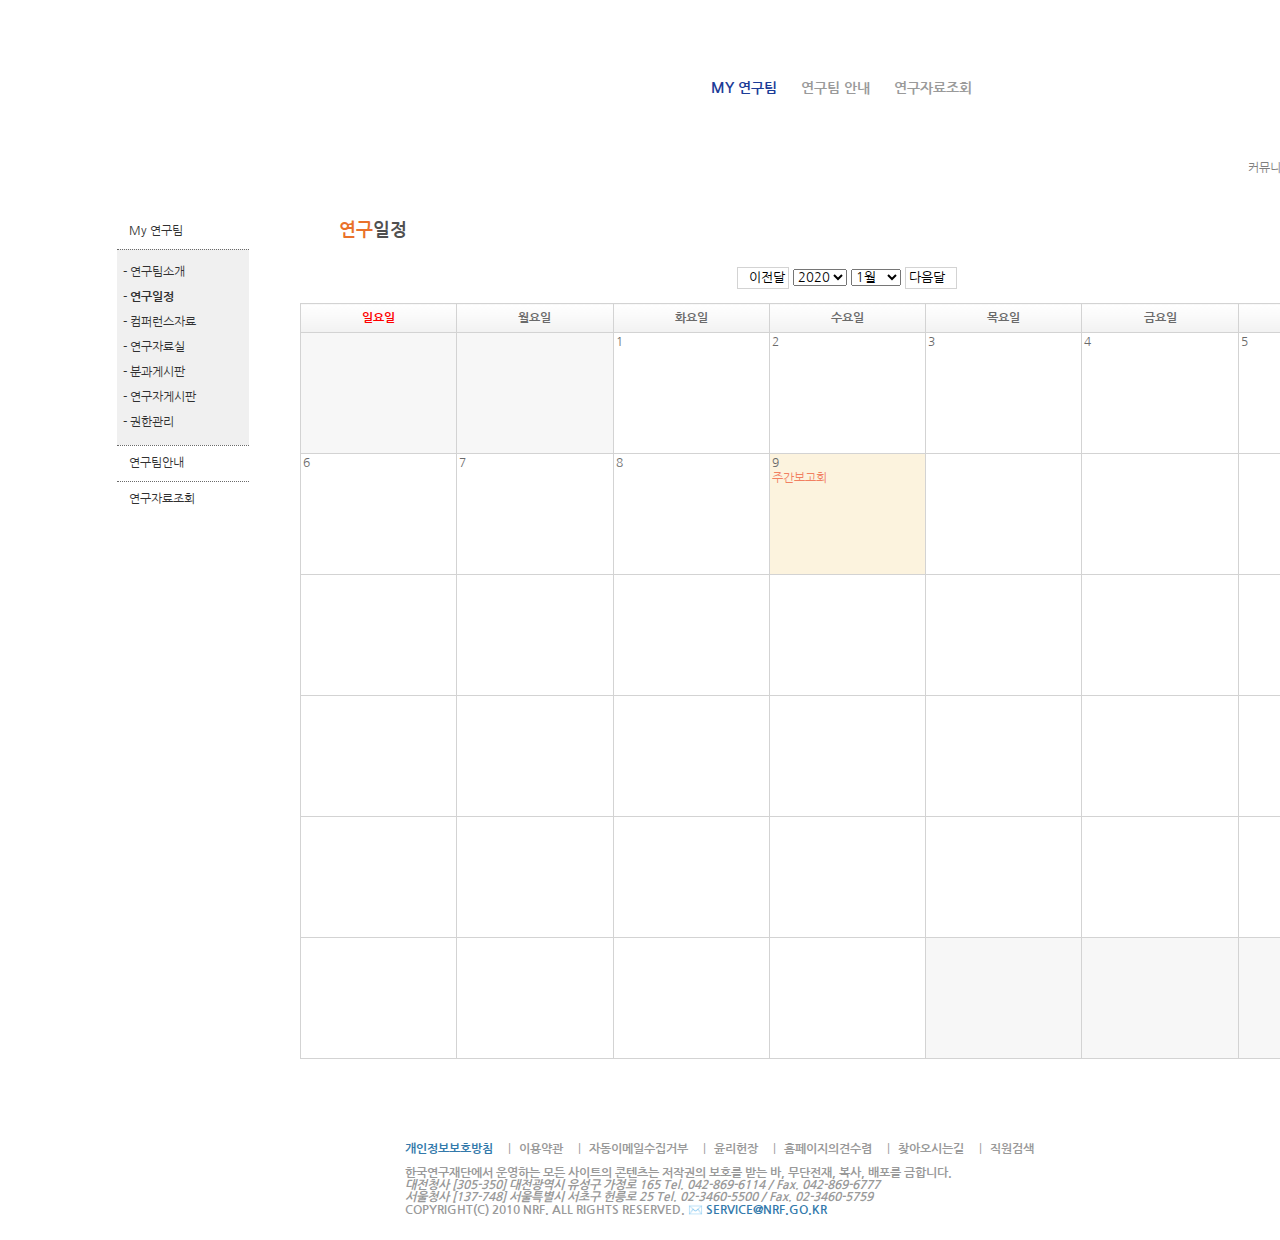
==== html/index.html @ 69fda88b "resolve hover & footer email & no use td element - #7" ====
<!DOCTYPE html>
<html lang="en">
<head>
    <meta charset="UTF-8">
    <meta name="viewport" content="width=device-width, initial-scale=1.0">
    <link rel="stylesheet" href="../style.css">
    <link href="https://fonts.googleapis.com/css2?family=Nanum+Gothic:wght@400;700;800&display=swap" rel="stylesheet">
    <title>SSK</title>
</head>
<body>
    <div class="wrap">
        <header>
            <div id="head-zone">
                <div class="head-wrap">
                    <h1 id="top-logo">
                        <a href="#">SSK</a>
                    </h1>
                    <div class="head-menu-wrap">
                        <div class="left-side-bg">
                            <div class="right-side-bg">
                                <div class="middle-side-bg">
                                    <div class="head-menu">
                                        <ul class="left-side">
                                            <li><a href="#">연구사업안내</a></li>
                                            <li><a href="#">사업단소개</a></li>
                                            <li><a href="#">커뮤니티</a></li>
                                            <li><a href="#">알림마당</a></li>
                                        </ul>
                                        <ul class="right-side">
                                            <li><a href="#">• LOGIN</a></li>
                                            <li><a href="#">• SITEMAP</a></li>
                                            <li><a href="#">• CONTACTUS</a></li>
                                        </ul>
                                    </div>
                                </div>
                            </div>
                        </div>
                        <div class="head-under-menu">
                            <div class="under-bar-left-bg">
                                <div class="under-bar-right-bg">
                                    <div class="under-bar-middle-bg">
                                        <ul class="under-bar-middle">
                                            <li><a href="#"><span>MY 연구팀</span></a></li>
                                            <li><a href="#">연구팀 안내</a></li>
                                            <li><a href="#">연구자료조회</a></li>
                                        </ul>
                                    </div>
                                </div>
                            </div>
                        </div>
                    </div>
                </div>
            </div>
        </header>
        <div class="aside-contents-wrap">
            <div class="sidebar-menu">
                <h2>커뮤니티</h2>
                <div class="side-inner-top-bg">
                    <div class="side-inner-bottom-bg">
                        <div class="side-inner-middle-bg">
                            <ul class="left-align-menu">
                                <li><a href="#">My 연구팀</a>
                                    <ul>
                                        <li><a href="#">- 연구팀소개</a></li>
                                        <li><a href="#">- <span>연구일정</span></a></li>
                                        <li><a href="#">- 컴퍼런스자료</a></li>
                                        <li><a href="#">- 연구자료실</a></li>
                                        <li><a href="#">- 분과게시판</a></li>
                                        <li><a href="#">- 연구자게시판</a></li>
                                        <li><a href="#">- 권한관리</a></li>
                                    </ul>
                                </li>
                                <li><a href="#">연구팀안내</a></li>
                                <li><a href="#">연구자료조회</a></li>
                            </ul>
                        </div>
                    </div>
                </div>
            </div>
            <div class="contents-container">
                <div class="top-section">
                    <div class="route">
                        <a href="#">커뮤니티</a> >
                        <a href="#">MY연구팀</a> >
                        <span>연구일정</span>
                    </div>
                </div>
                <div class="top-border">
                    <div class="bottom-border">
                        <div class="top-left-border">
                            <div class="bottom-left-border">
                                <div class="top-right-border">
                                    <div class="bottom-right-border">
                                        <div class="left-border">
                                             <div class="right-border">
                                                <div class="contents-box">
                                                    <h3><span>연구</span>일정</h3>
                                                    <div class="datechecker">
                                                        <button><span class="left-btn">이전달</span></button>
                                                        <select name="years" id="year">
                                                            <option value="2010">2010</option>
                                                            <option value="2011">2011</option>
                                                            <option value="2012">2012</option>
                                                            <option value="2013">2013</option>
                                                            <option value="2014">2014</option>
                                                            <option value="2015">2015</option>
                                                            <option value="2016">2016</option>
                                                            <option value="2017">2017</option>
                                                            <option value="2018">2018</option>
                                                            <option value="2019">2019</option>
                                                            <option value="2020" selected="selected">2020</option>
                                                        </select>
                                                        <select name="month" id="month" title="month">
                                                            <option value="1월" selected="select">1월</option>
                                                            <option value="2월">2월</option>
                                                            <option value="3월">3월</option>
                                                            <option value="4월">4월</option>
                                                            <option value="5월">5월</option>
                                                            <option value="6월">6월</option>
                                                            <option value="7월">7월</option>
                                                            <option value="8월">8월</option>
                                                            <option value="9월">9월</option>
                                                            <option value="10월">10월</option>
                                                            <option value="11월">11월</option>
                                                            <option value="12월">12월</option>
                                                        </select>
                                                        <button><span class="right-btn">다음달</span></button>
                                                    </div>
                                                    <div class="table-wrap">
                                                        <table class="SSK-table">
                                                            <caption>캘린더</caption>
                                                            <colgroup>
                                                                <col style="width: 14.28%;">
                                                                <col style="width: 14.28%;">
                                                                <col style="width: 14.28%;">
                                                                <col style="width: 14.28%;">
                                                                <col style="width: 14.28%;">
                                                                <col style="width: 14.28%;">
                                                                <col style="width: 14.28%;">
                                                            </colgroup>
                                                            <thead>
                                                                <tr>
                                                                    <th scope="col" class="sunday">일요일</th>
                                                                    <th scope="col">월요일</th>
                                                                    <th scope="col">화요일</th>
                                                                    <th scope="col">수요일</th>
                                                                    <th scope="col">목요일</th>
                                                                    <th scope="col">금요일</th>
                                                                    <th scope="col" class="saturday">토요일</th>
                                                                </tr>
                                                            </thead>
                                                            <tbody class="tbody-hover-height">
                                                                <tr>
                                                                    <td>
                                                                        <div class="df-color"></div>
                                                                    </td>
                                                                    <td>
                                                                        <div class="df-color"></div>
                                                                    </td>
                                                                    <td> 
                                                                        <div class="hover-td">
                                                                            1
                                                                        </div>
                                                                    </td>
                                                                    <td> 
                                                                        <div class="hover-td">
                                                                            2
                                                                        </div>
                                                                    </td>
                                                                    <td> 
                                                                        <div class="hover-td">
                                                                            3
                                                                        </div>
                                                                    </td>
                                                                    <td> 
                                                                        <div class="hover-td">
                                                                            4
                                                                        </div>
                                                                    </td>
                                                                    <td> 
                                                                        <div class="hover-td">
                                                                            5
                                                                        </div>
                                                                    </td>
                                                                </tr>
                                                                <tr>
                                                                    <td> 
                                                                        <div class="hover-td">
                                                                            6
                                                                        </div>
                                                                    </td>
                                                                    <td> 
                                                                        <div class="hover-td">
                                                                            7
                                                                        </div>
                                                                    </td>
                                                                    <td> 
                                                                        <div class="hover-td">
                                                                            8
                                                                        </div>
                                                                    </td>
                                                                    <td>
                                                                        <div class="today-bg hover-td">
                                                                            9<br>
                                                                            <span>주간보고회</span>
                                                                        </div>
                                                                    </td>
                                                                    <td> 
                                                                        <div class="hover-td">
                                                                            
                                                                        </div>
                                                                    </td>
                                                                    <td> 
                                                                        <div class="hover-td">
                                                                            
                                                                        </div>
                                                                    </td>
                                                                    <td> 
                                                                        <div class="hover-td">
                                                                            
                                                                        </div>
                                                                    </td>
                                                                </tr>
                                                                <tr>
                                                                    <td> 
                                                                        <div class="hover-td"></div>
                                                                    </td>
                                                                    <td>
                                                                        <div class="hover-td"></div>
                                                                    </td>
                                                                    <td>
                                                                        <div class="hover-td"></div>
                                                                    </td>
                                                                    <td>
                                                                        <div class="hover-td"></div>
                                                                    </td>
                                                                    <td>
                                                                        <div class="hover-td"></div>
                                                                    </td>
                                                                    <td>
                                                                        <div class="hover-td"></div>
                                                                    </td>
                                                                    <td>
                                                                        <div class="hover-td"></div>
                                                                    </td>
                                                                </tr>
                                                                <tr>
                                                                    <td>
                                                                        <div class="hover-td"></div>
                                                                    </td>
                                                                    <td>
                                                                        <div class="hover-td"></div>
                                                                    </td>
                                                                    <td>
                                                                        <div class="hover-td"></div>
                                                                    </td>
                                                                    <td>
                                                                        <div class="hover-td"></div>
                                                                    </td>
                                                                    <td>
                                                                        <div class="hover-td"></div>
                                                                    </td>
                                                                    <td>
                                                                        <div class="hover-td"></div>
                                                                    </td>
                                                                    <td>
                                                                        <div class="hover-td"></div>
                                                                    </td>
                                                                </tr>
                                                                <tr>
                                                                    <td>
                                                                        <div class="hover-td"></div>
                                                                    </td>
                                                                    <td>
                                                                        <div class="hover-td"></div>
                                                                    </td>
                                                                    <td>
                                                                        <div class="hover-td"></div>
                                                                    </td>
                                                                    <td>
                                                                        <div class="hover-td"></div>
                                                                    </td>
                                                                    <td>
                                                                        <div class="hover-td"></div>
                                                                    </td>
                                                                    <td>
                                                                        <div class="hover-td"></div>
                                                                    </td>
                                                                    <td>
                                                                        <div class="hover-td"></div>
                                                                    </td>
                                                                </tr>
                                                                <tr>
                                                                    <td>
                                                                        <div class="hover-td"></div>
                                                                    </td>
                                                                    <td>
                                                                        <div class="hover-td"></div>
                                                                    </td>
                                                                    <td>
                                                                        <div class="hover-td"></div>
                                                                    </td>
                                                                    <td>
                                                                        <div class="hover-td"></div>
                                                                    </td>
                                                                    <td>
                                                                        <div class="df-color"></div>
                                                                    </td>
                                                                    <td>
                                                                        <div class="df-color"></div>
                                                                    </td>
                                                                    <td>
                                                                        <div class="df-color"></div>
                                                                    </td>
                                                                </tr>
                                                            </tbody>
                                                        </table>
                                                    </div>
                                                </div>
                                            </div>
                                        </div>
                                    </div>
                                </div>
                            </div>
                        </div>
                    </div>
                </div>
            </div>
        <footer>
            <div class="footer-right">
                <div class="footer-list">
                    <ul>
                        <li><a href="#"><span>개인정보보호방침</span></a></li>
                        <li><a href="#">이용약관</a></li>
                        <li><a href="#">자동이메일수집거부</a></li>
                        <li><a href="#">윤리헌장</a></li>
                        <li><a href="#">홈페이지의견수렴</a></li>
                        <li><a href="#">찾아오시는길</a></li>
                        <li><a href="#">직원검색</a></li>
                    </ul>
                </div>
                <p>한국연구재단에서 운영하는 모든 사이트의 콘텐츠는 저작권의 보호를 받는 바, 무단전재, 복사, 배포를 금합니다.</p>
                <address>
                    <span>대전청사</span> [305-350] 대전광역시 유성구 가정로 165 Tel. 042-869-6114 / Fax. 042-869-6777<br>
                    <span>서울청사</span> [137-748] 서울특별시 서초구 헌릉로 25 Tel. 02-3460-5500 / Fax. 02-3460-5759
                </address>
                <p>COPYRIGHT(C) 2010 NRF. ALL RIGHTS RESERVED. <a href="mailto:SERVICE@NRF.GO.KR">SERVICE@NRF.GO.KR</a></p>
            </div>
        </footer>
    </div>
</body>
</html>
---- style.css ----
* {
    margin: 0;
    padding: 0;
    box-sizing: border-box;
    font-family: 'Nanum Gothic', sans-serif;
    text-decoration: none;
    list-style: none;
}

body {
    min-width: 1520px;
    background: url('../assignment4/img/background.png') center top repeat-x;
    background-size: 
}

.wrap {
    width: 100%;
    padding-left: 105px;
    padding-right: 105px;
}


.head-wrap {
    display: inline-block;
    vertical-align: middle;
    width: 100%;
    min-width: 1096px;
}

#top-logo {
    display: inline-block;
    vertical-align: middle;
    position: relative;
    top: 35px;

}

#top-logo a {
    display: inline-block;
    padding-top: 59px;
    width: 122px;
    height: 59px;
    background: url('../assignment4/img/logo.png') 0 0 no-repeat;
    background-size: 122px auto;
    overflow: hidden;
}

.head-menu-wrap {
    position: relative;
    top: -31px;
    padding-left: 162px;
    text-align: center;
}


.head-menu {
    width: 100%;
    line-height: 40px;
    padding-right: 36px;
}

.right-side::after {
    display: block;
    content: "";
    clear: both;
}


.left-side-bg {
    background: url('../assignment4/img/navleft.png') left center no-repeat;
    padding-left: 27px;
}

.middle-side-bg {
    background: url('../assignment4/img/navmiddle.png') center center repeat-x;
}

.right-side-bg {
    background: url('../assignment4/img/navright.png') right center no-repeat;
    padding-right: 27px;
}

.left-side {
    display: inline-block;
    font-weight: bold;
    text-align: left;
    padding-right: 35px;
}

.left-side li a {
    display: inline-block;
    font-size: 16px;
    padding-left: 20px;
    padding-right: 35px;
    color: #ffffff;
    text-decoration: none;
}

.left-side li a:first-child {
    padding-left: 20px;
    padding-right: 35px;
}

.left-side li a:not(:first-child) {
    padding: 0 35px;
    border-left: 1px solid black;
}

.right-side {
    display: block;
    float: right;
    text-align: right;
    padding-right: 5px;
}

.left-side li {
    display: inline-block;
}

.right-side li {
    display: inline-block;
}

.right-side li a {
    display: inline-block;
    padding-right: 10px;
    color: #ffffff;
    letter-spacing: -1px;
}

.under-bar-left-bg {
    padding-left: 13px;
    background: url('../assignment4/img/under-bar-left.png') left center no-repeat;
}

.under-bar-middle-bg {
    background: url('../assignment4/img/under-bar-middle.png') center center repeat-x;
}

.under-bar-right-bg {
    padding-right: 13px;
    background: url('../assignment4/img/under-bar-right.png') right center no-repeat;
}



.head-under-menu {
    display: inline-block;
    margin-bottom: 25px;
}

.under-bar-middle {
    display: inline-block;
    padding: 3px 400px;
}

.head-under-menu li{
    display: inline-block;
}

.head-under-menu li a {
    padding: 5px 10px;
    color: #9a9a9a;
    font-weight: bold;
    font-size: 14px;
}

.head-under-menu li a span {
    color: #1c3c97;
}

.aside-contents-wrap {
    display: block;
}

.sidebar-menu {
    display: inline-block;
    width: 156px;
    position: absolute;
    top: 180px;
    text-align: center;
}

h2 {
    font-size: 18px;
    padding-top: 6px;
    padding-bottom: 5px;
    margin: 0 auto;
    margin-bottom: -4px;
    color: #ffffff;
    background: url('../assignment4/img/aside-top-bg.png') 0 0 no-repeat;
    background-size: auto;
}

.side-inner-top-bg {
    padding-top: 9px;
    background: url('../assignment4/img/aside-inner-top-bg.png') center top no-repeat;

}

.side-inner-middle-bg {
    background: url('../assignment4/img/aside-inner-middle-bg.png') center center repeat-y;

}

.side-inner-bottom-bg {
    padding-bottom: 9px;
    background: url('../assignment4/img/aside-inner-bottom-bg.png') center bottom no-repeat;
}


.left-align-menu {
    padding: 0 12px;
    font-size: 12px;
    list-style: none;
}

.left-align-menu>li:not(:last-child) {
    border-bottom: 1px dotted #6a6a6a;
}

.left-align-menu li>ul {
    list-style: none;
    border-top: 1px dotted #6a6a6a;
    background-color: #f0f0f0;
    padding-top: 10px;
    padding-bottom: 10px;
    padding-left: 6px;
    text-align: left;
}

.left-align-menu li>ul>li>a:not(:last-child) {
    display: inline-block;
    padding-bottom: 10px;
}

.left-align-menu>li>a {
    display: inline-block;
    width: 100%;
    color: #303030;
    text-decoration: none;
    text-align: left;
    padding: 10px 0 10px 12px;
}

.left-align-menu>li>ul>li>a {
    display: inline-block;
    width: 100%;
    color: #303030;
    text-decoration: none;
    padding: 5px 0;
}

.left-align-menu>li>a:hover {
    background-color: #f0f0f0;
}

.left-align-menu>li>ul>li>a:hover {
    background: #ffffff;
}

.left-align-menu>li>ul>li>a>span {
    font-weight: bold;
}

.contents-container {
    padding-left: 173px;
    margin-bottom: 30px;
}

.top-section {
    display: block;
    text-align: right;
    margin-bottom: 5px;
}

.top-left-border {
    background: url('../assignment4/img/left-top-bg.png') left top no-repeat;
    padding-top: 16px;

}

.top-right-border {

    background: url('../assignment4/img/top-right-border.png') right top no-repeat;
}

.top-border {
    background: url('../assignment4/img/top-border.png') center 2px repeat-x;
}

.left-border {
    background: url('../assignment4/img/left-border.png') 1px center repeat-y;
}

.right-border {
    background: url('../assignment4/img/right-border.png') right center repeat-y;
}

.bottom-left-border {

    background: url('../assignment4/img/bottom-left-bg.png') left bottom no-repeat;
    padding-bottom: 6px;
}

.bottom-right-border {

    background: url('../assignment4/img/bottom-right-border.png') right bottom no-repeat;
}

.bottom-border {
    background: url('../assignment4/img/bottom-border.png') center bottom repeat-x;
}

.position-box {
    width: 500px;
    margin: 100px auto;
}

.contents {
    width: 500px;
    height: 500px;
}

.contents-box {
    padding: 24px 22px;
}

.route {
    display: inline-block;
    color: #7e7e7e;
    font-size: 12px;
}

.route a {
    color: #7e7e7e;
}

.route span {
    font-weight: bold;
    color: #5a5a5a;
}

h3 {
    height: 24px;;
    font-size: 18px;
    color: #4f4f4f;
    padding-left: 39px;
    margin-bottom: 21px;
    background: url('../assignment4/img/bullet2.png') 0 0 no-repeat;
}

h3 span {
    font-size: 18px;
    color: #e9712a;
}

.datechecker {
    text-align: center;
    margin-bottom: 14px;
}

caption {
    display: none;
}

.SSK-table {
    font-size: 12px;
    width: 100%;
    min-width: 1095px;
    border-collapse: collapse;
    color: #6a6a6a;
}

button {
    background-color: #ffffff;
    border: 1px solid lightgray;
    padding: 2px 3px;
    cursor: pointer;
}


.left-btn {
    padding-left: 8px;
    background: url('../assignment4/img/button-left.png') 0 center no-repeat;
}

.right-btn {
    padding-right: 8px;
    background: url('../assignment4/img/button-right.png') right center no-repeat;
}


.SSK-table th, .SSK-table td {
    border: 1px solid lightgray;
}

.SSK-table th {
    background: linear-gradient(#ffffff, #f2f2f2);
    padding: 8px 34px;

}

.today-bg span {
    color: #f18061;
}

.sunday {
    color: red;
}

.saturday {
    color: blue;
}

.today-bg {
    background-color: #fcf3de;
}

.hover-td {
    padding: 2px;
    height: 120px;
}

.hover-td:hover {
    border: 1px solid #f09457;
}

.another-color {
    color: #fcf3de;
}

.selected-line {
    border: 1px solid #f09457;
}

.df-color {
    height: 120px;
    background-color: #f7f7f7;
}

footer {
    text-align: left;
    font-size: 12px;
    font-weight: bold;
    color: #999999;
    background: url('../assignment4/img/footer-img.png') 0 0 no-repeat;
    background-position: 120px 10px;
}

.footer-right {
    display: inline-block;
    width: 100%;
    margin: 0 auto;
    padding-top: 23px;
    padding-bottom: 23px; 
    padding-left: 300px;
}

.footer-right>p>a {
    color: #3279ab;
}

.footer-right>p>a::before {
    content: "✉️";
    padding-right: 3px;
}

.footer-list li{
    display: inline-block;
    padding-right: 5px;
    margin-bottom: 10px;
}

.footer-list li a {
    color: #999999;
}

.footer-list li a span {
    color: #3279ab;
}

.footer-list li::after {
    font-weight: lighter;
    padding-left: 15px;
    content: "|";
}

.footer-list li:last-child::after {
    content: "";
}
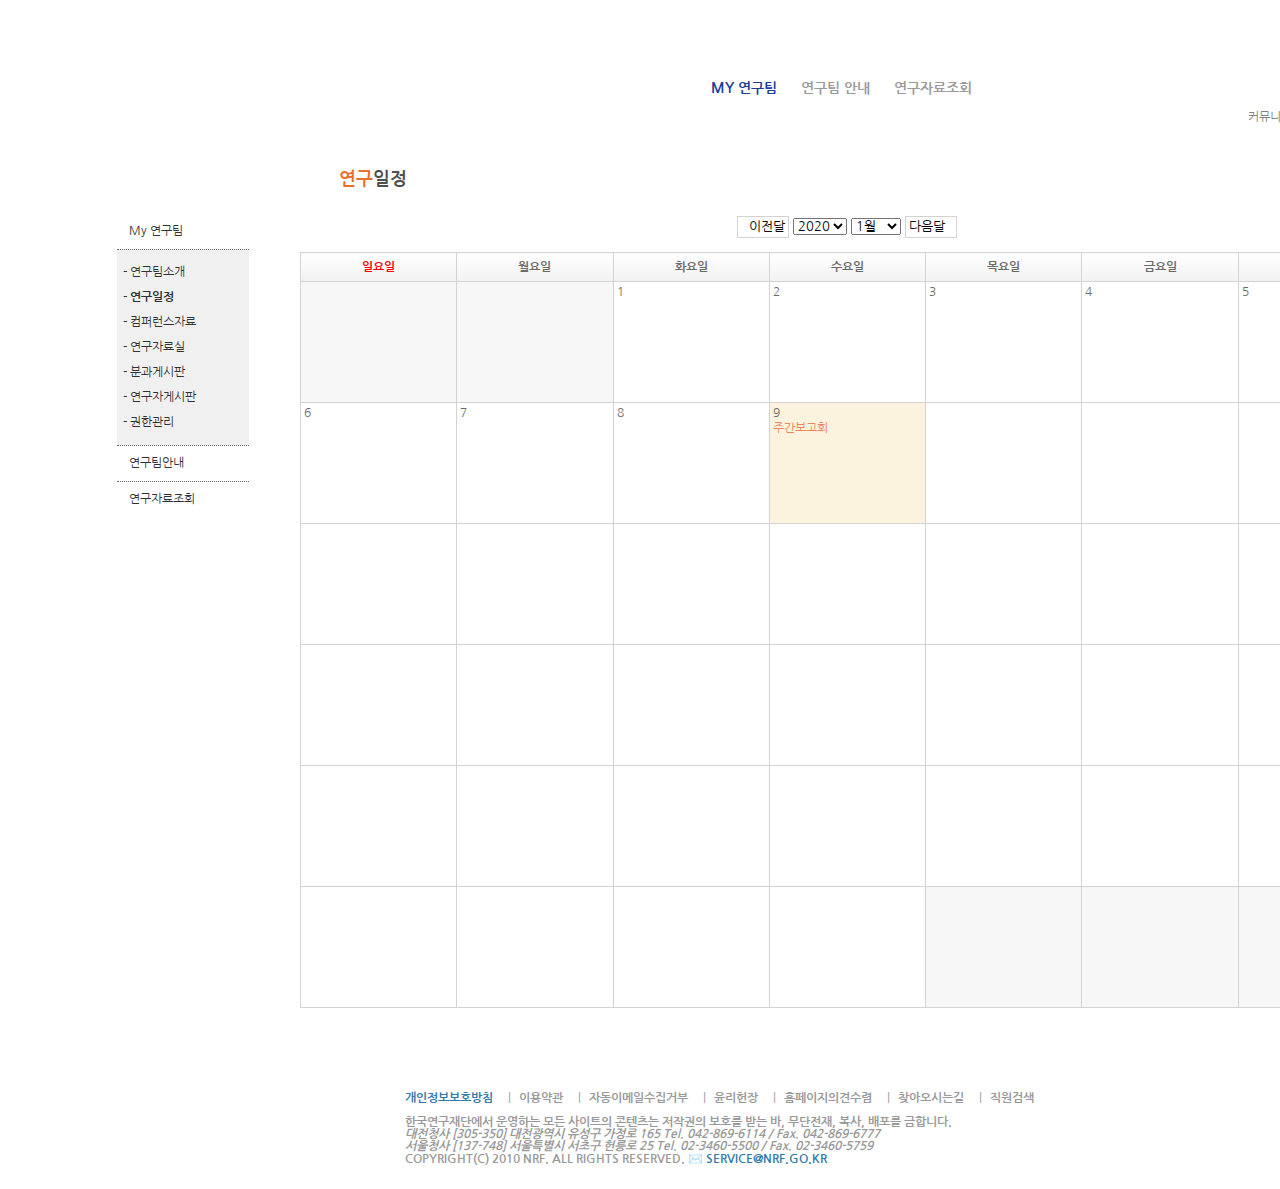
==== commit 589df6a9: "modified navbar use position & z-index #7" ====
--- a/html/index.html
+++ b/html/index.html
@@ -52,7 +52,7 @@
                 </div>
             </div>
         </header>
-        <div class="aside-contents-wrap">
+        <div class="side-contents-wrap">
             <div class="sidebar-menu">
                 <h2>커뮤니티</h2>
                 <div class="side-inner-top-bg">
--- a/style.css
+++ b/style.css
@@ -50,6 +50,7 @@
     top: -31px;
     padding-left: 162px;
     text-align: center;
+    z-index: 1;
 }
 
 
@@ -145,8 +146,13 @@
 
 
 .head-under-menu {
-    display: inline-block;
+    display: block;
     margin-bottom: 25px;
+    padding: 7px;
+    position: absolute;
+    top: 34px;
+    left: 176px;
+    z-index: -1;
 }
 
 .under-bar-middle {
@@ -169,7 +175,7 @@
     color: #1c3c97;
 }
 
-.aside-contents-wrap {
+.side-contents-wrap {
     display: block;
 }
 
@@ -418,12 +424,12 @@
 }
 
 .hover-td {
-    padding: 2px;
+    padding: 3px;
     height: 120px;
 }
 
 .hover-td:hover {
-    border: 1px solid #f09457;
+    border: 2px solid #f09457;
 }
 
 .another-color {
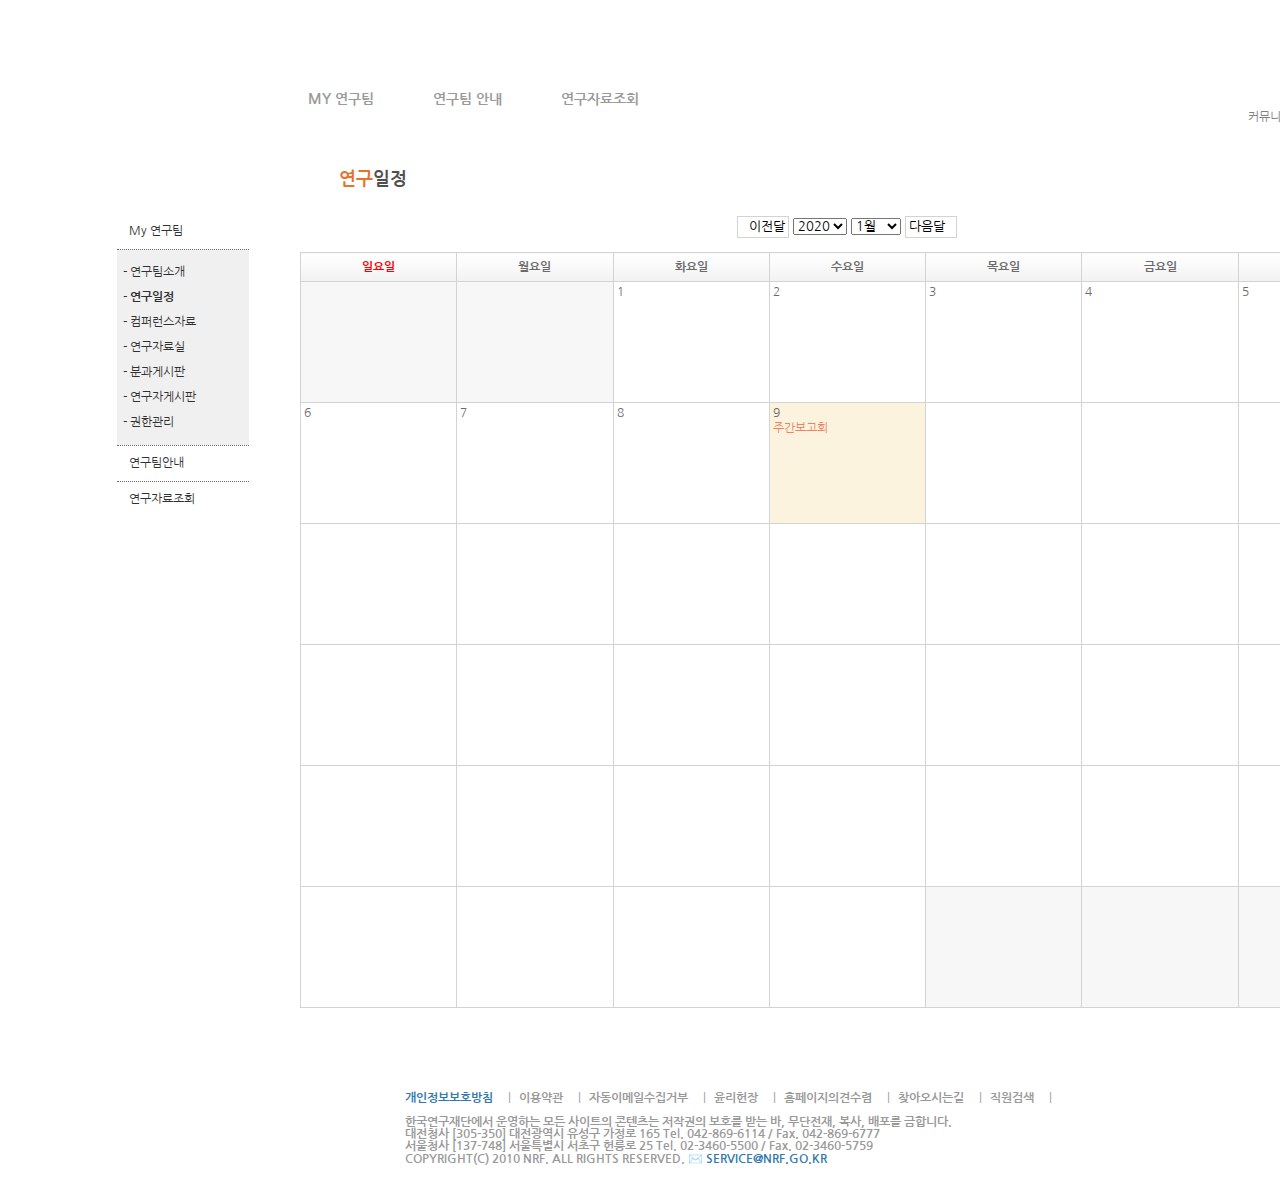
==== commit 095accd7: "new modify assignment4 #10" ====
--- a/html/index.html
+++ b/html/index.html
@@ -23,26 +23,20 @@
                                         <ul class="left-side">
                                             <li><a href="#">연구사업안내</a></li>
                                             <li><a href="#">사업단소개</a></li>
-                                            <li><a href="#">커뮤니티</a></li>
+                                            <li>
+                                                <a href="#">커뮤니티</a>
+                                                <ul class="under-bar-middle">
+                                                    <li><a href="#"><span>MY 연구팀</span></a></li>
+                                                    <li><a href="#">연구팀 안내</a></li>
+                                                    <li><a href="#">연구자료조회</a></li>
+                                                </ul>
+                                            </li>
                                             <li><a href="#">알림마당</a></li>
                                         </ul>
                                         <ul class="right-side">
                                             <li><a href="#">• LOGIN</a></li>
                                             <li><a href="#">• SITEMAP</a></li>
                                             <li><a href="#">• CONTACTUS</a></li>
-                                        </ul>
-                                    </div>
-                                </div>
-                            </div>
-                        </div>
-                        <div class="head-under-menu">
-                            <div class="under-bar-left-bg">
-                                <div class="under-bar-right-bg">
-                                    <div class="under-bar-middle-bg">
-                                        <ul class="under-bar-middle">
-                                            <li><a href="#"><span>MY 연구팀</span></a></li>
-                                            <li><a href="#">연구팀 안내</a></li>
-                                            <li><a href="#">연구자료조회</a></li>
                                         </ul>
                                     </div>
                                 </div>
@@ -97,7 +91,7 @@
                                                     <h3><span>연구</span>일정</h3>
                                                     <div class="datechecker">
                                                         <button><span class="left-btn">이전달</span></button>
-                                                        <select name="years" id="year">
+                                                        <select name="years" id="year" title="years">
                                                             <option value="2010">2010</option>
                                                             <option value="2011">2011</option>
                                                             <option value="2012">2012</option>
@@ -340,7 +334,7 @@
                     </ul>
                 </div>
                 <p>한국연구재단에서 운영하는 모든 사이트의 콘텐츠는 저작권의 보호를 받는 바, 무단전재, 복사, 배포를 금합니다.</p>
-                <address>
+                <address class="font-change-footer-address">
                     <span>대전청사</span> [305-350] 대전광역시 유성구 가정로 165 Tel. 042-869-6114 / Fax. 042-869-6777<br>
                     <span>서울청사</span> [137-748] 서울특별시 서초구 헌릉로 25 Tel. 02-3460-5500 / Fax. 02-3460-5759
                 </address>
--- a/style.css
+++ b/style.css
@@ -10,7 +10,6 @@
 body {
     min-width: 1520px;
     background: url('../assignment4/img/background.png') center top repeat-x;
-    background-size: 
 }
 
 .wrap {
@@ -129,24 +128,9 @@
     letter-spacing: -1px;
 }
 
-.under-bar-left-bg {
-    padding-left: 13px;
-    background: url('../assignment4/img/under-bar-left.png') left center no-repeat;
-}
-
-.under-bar-middle-bg {
-    background: url('../assignment4/img/under-bar-middle.png') center center repeat-x;
-}
-
-.under-bar-right-bg {
-    padding-right: 13px;
-    background: url('../assignment4/img/under-bar-right.png') right center no-repeat;
-}
-
-
-
-.head-under-menu {
+.under-bar-middle {
     display: block;
+    width: 100%;
     margin-bottom: 25px;
     padding: 7px;
     position: absolute;
@@ -155,16 +139,11 @@
     z-index: -1;
 }
 
-.under-bar-middle {
-    display: inline-block;
-    padding: 3px 400px;
-}
-
 .head-under-menu li{
     display: inline-block;
 }
 
-.head-under-menu li a {
+.under-bar-middle li a {
     padding: 5px 10px;
     color: #9a9a9a;
     font-weight: bold;
@@ -492,6 +471,6 @@
     content: "|";
 }
 
-.footer-list li:last-child::after {
-    content: "";
+.font-change-footer-address {
+    font-style: normal;
 }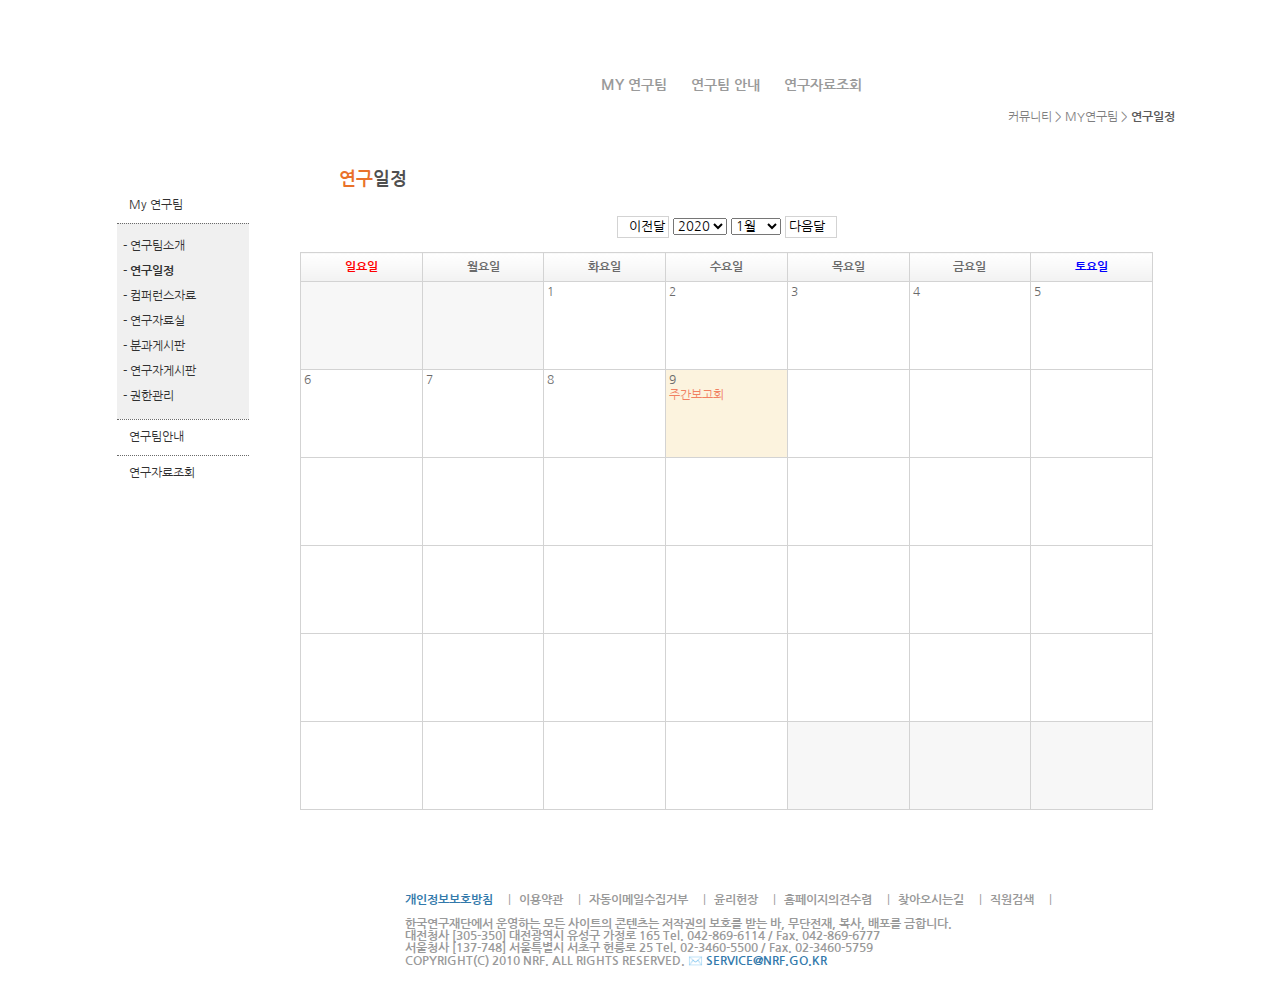
==== commit 3f717a37: "position modify #10" ====
--- a/html/index.html
+++ b/html/index.html
@@ -21,17 +21,21 @@
                                 <div class="middle-side-bg">
                                     <div class="head-menu">
                                         <ul class="left-side">
-                                            <li><a href="#">연구사업안내</a></li>
-                                            <li><a href="#">사업단소개</a></li>
-                                            <li>
+                                            <li class="left-side-list"><a href="#">연구사업안내</a></li>
+                                            <li class="left-side-list"><a href="#">사업단소개</a></li>
+                                            <li class="left-side-list">
                                                 <a href="#">커뮤니티</a>
-                                                <ul class="under-bar-middle">
-                                                    <li><a href="#"><span>MY 연구팀</span></a></li>
-                                                    <li><a href="#">연구팀 안내</a></li>
-                                                    <li><a href="#">연구자료조회</a></li>
-                                                </ul>
+                                                <div class="under-bar-left">
+                                                    <div class="under-bar-right">
+                                                        <ul class="under-bar-middle">
+                                                            <li><a href="#" class="under-bar-a"><span>MY 연구팀</span></a></li>
+                                                            <li><a href="#" class="under-bar-a">연구팀 안내</a></li>
+                                                            <li><a href="#" class="under-bar-a">연구자료조회</a></li>
+                                                        </ul>
+                                                    </div>
+                                                </div>
                                             </li>
-                                            <li><a href="#">알림마당</a></li>
+                                            <li class="left-side-list"><a href="#">알림마당</a></li>
                                         </ul>
                                         <ul class="right-side">
                                             <li><a href="#">• LOGIN</a></li>
--- a/style.css
+++ b/style.css
@@ -8,7 +8,7 @@
 }
 
 body {
-    min-width: 1520px;
+    min-width: 1200px;
     background: url('../assignment4/img/background.png') center top repeat-x;
 }
 
@@ -23,7 +23,7 @@
     display: inline-block;
     vertical-align: middle;
     width: 100%;
-    min-width: 1096px;
+    min-width: 990px;
 }
 
 #top-logo {
@@ -48,13 +48,14 @@
     position: relative;
     top: -31px;
     padding-left: 162px;
-    text-align: center;
+    text-align: left;
     z-index: 1;
 }
 
 
 .head-menu {
     width: 100%;
+    position: relative;
     line-height: 40px;
     padding-right: 36px;
 }
@@ -87,7 +88,7 @@
     padding-right: 35px;
 }
 
-.left-side li a {
+.left-side-list>a {
     display: inline-block;
     font-size: 16px;
     padding-left: 20px;
@@ -96,21 +97,23 @@
     text-decoration: none;
 }
 
-.left-side li a:first-child {
+.left-side-list>a:first-child {
     padding-left: 20px;
     padding-right: 35px;
 }
 
-.left-side li a:not(:first-child) {
-    padding: 0 35px;
+.left-side-list>a:not(:first-child) {
+    padding: 0 20px;
     border-left: 1px solid black;
 }
 
 .right-side {
-    display: block;
-    float: right;
+    position: absolute;
+    top: 0;
+    right: -7px;
+    font-size: 11px;
     text-align: right;
-    padding-right: 5px;
+    padding: 0 2.5px;
 }
 
 .left-side li {
@@ -131,11 +134,10 @@
 .under-bar-middle {
     display: block;
     width: 100%;
-    margin-bottom: 25px;
     padding: 7px;
     position: absolute;
-    top: 34px;
-    left: 176px;
+    top: 25px;
+    left: 290px;
     z-index: -1;
 }
 
@@ -162,7 +164,7 @@
     display: inline-block;
     width: 156px;
     position: absolute;
-    top: 180px;
+    top: 154px;
     text-align: center;
 }
 
@@ -248,6 +250,10 @@
     font-weight: bold;
 }
 
+.under-bar-a {
+    padding-right: 16px;
+}
+
 .contents-container {
     padding-left: 173px;
     margin-bottom: 30px;
@@ -352,7 +358,7 @@
 .SSK-table {
     font-size: 12px;
     width: 100%;
-    min-width: 1095px;
+    min-width: 115px;
     border-collapse: collapse;
     color: #6a6a6a;
 }
@@ -404,7 +410,7 @@
 
 .hover-td {
     padding: 3px;
-    height: 120px;
+    min-height: 87px;
 }
 
 .hover-td:hover {
@@ -420,7 +426,7 @@
 }
 
 .df-color {
-    height: 120px;
+    min-height: 87px;
     background-color: #f7f7f7;
 }
 
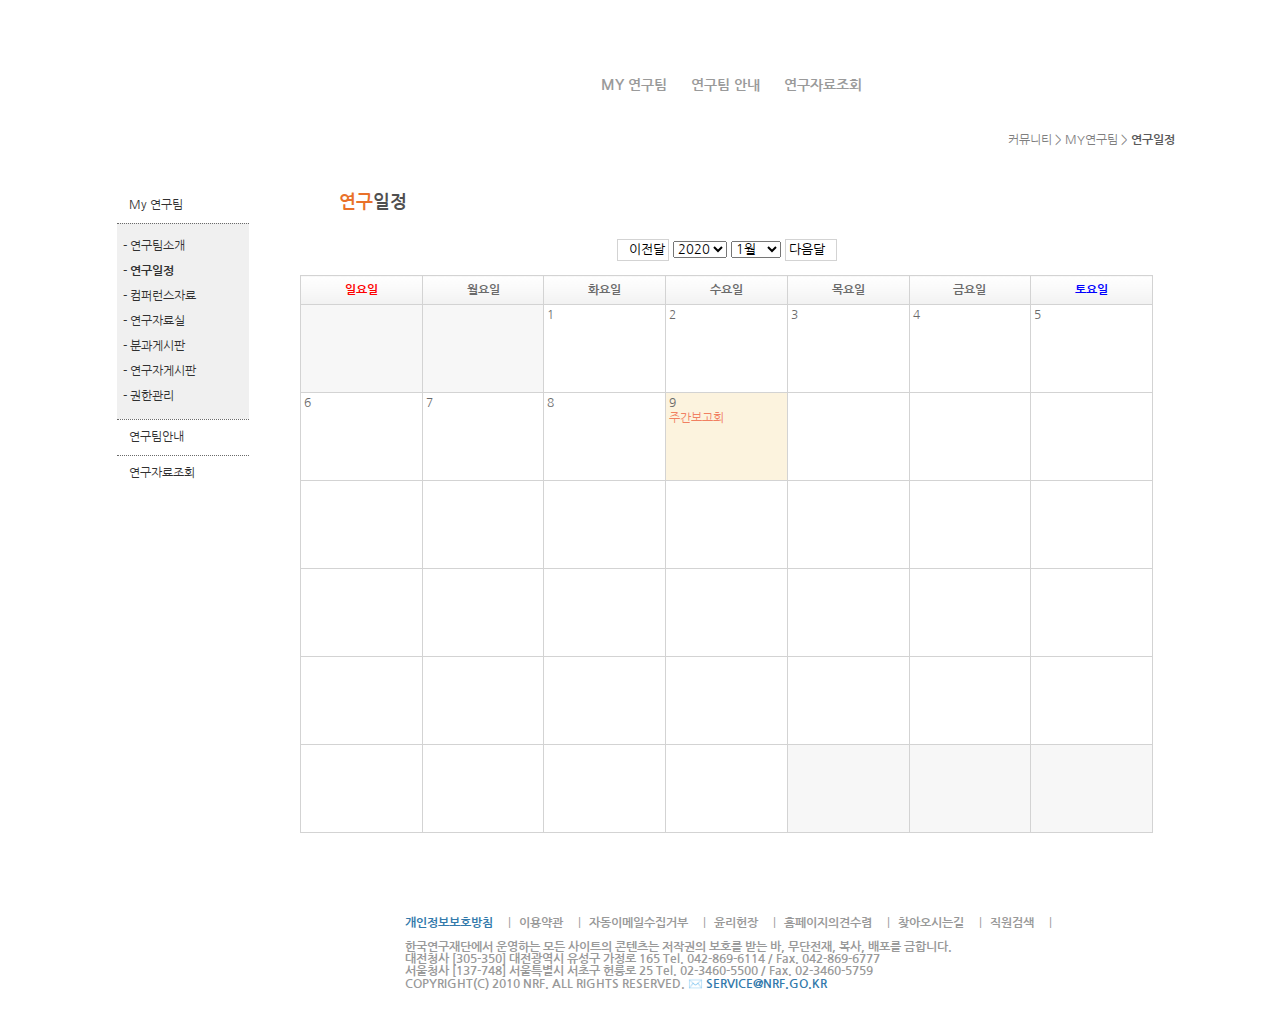
==== commit c831ca6e: "header change image n layout modifed #10" ====
--- a/html/index.html
+++ b/html/index.html
@@ -37,11 +37,13 @@
                                             </li>
                                             <li class="left-side-list"><a href="#">알림마당</a></li>
                                         </ul>
-                                        <ul class="right-side">
-                                            <li><a href="#">• LOGIN</a></li>
-                                            <li><a href="#">• SITEMAP</a></li>
-                                            <li><a href="#">• CONTACTUS</a></li>
-                                        </ul>
+                                        <div class="rightside-left">
+                                            <ul class="right-side rightside-mid">
+                                                <li><a href="#">• LOGIN</a></li>
+                                                <li><a href="#">• SITEMAP</a></li>
+                                                <li><a href="#">• CONTACTUS</a></li>
+                                            </ul>
+                                        </div>
                                     </div>
                                 </div>
                             </div>
--- a/style.css
+++ b/style.css
@@ -24,6 +24,7 @@
     vertical-align: middle;
     width: 100%;
     min-width: 990px;
+    margin-bottom: 23px;
 }
 
 #top-logo {
@@ -60,12 +61,6 @@
     padding-right: 36px;
 }
 
-.right-side::after {
-    display: block;
-    content: "";
-    clear: both;
-}
-
 
 .left-side-bg {
     background: url('../assignment4/img/navleft.png') left center no-repeat;
@@ -77,8 +72,8 @@
 }
 
 .right-side-bg {
-    background: url('../assignment4/img/navright.png') right center no-repeat;
-    padding-right: 27px;
+    background: url('../assignment4/img/rightside-right.png') right 0 no-repeat;
+    padding-right: 20px;
 }
 
 .left-side {
@@ -108,12 +103,20 @@
 }
 
 .right-side {
+    font-size: 11px;
+    text-align: right;
+}
+
+.rightside-left {
+    background: url('../assignment4/img/rightside-left.png') left 0 no-repeat;
+    padding-left: 49px;
     position: absolute;
     top: 0;
-    right: -7px;
-    font-size: 11px;
-    text-align: right;
-    padding: 0 2.5px;
+    right: -5px;
+}
+
+.rightside-mid {
+    background: url('../assignment4/img/rightside-mid.png') 0 0 repeat-x;
 }
 
 .left-side li {
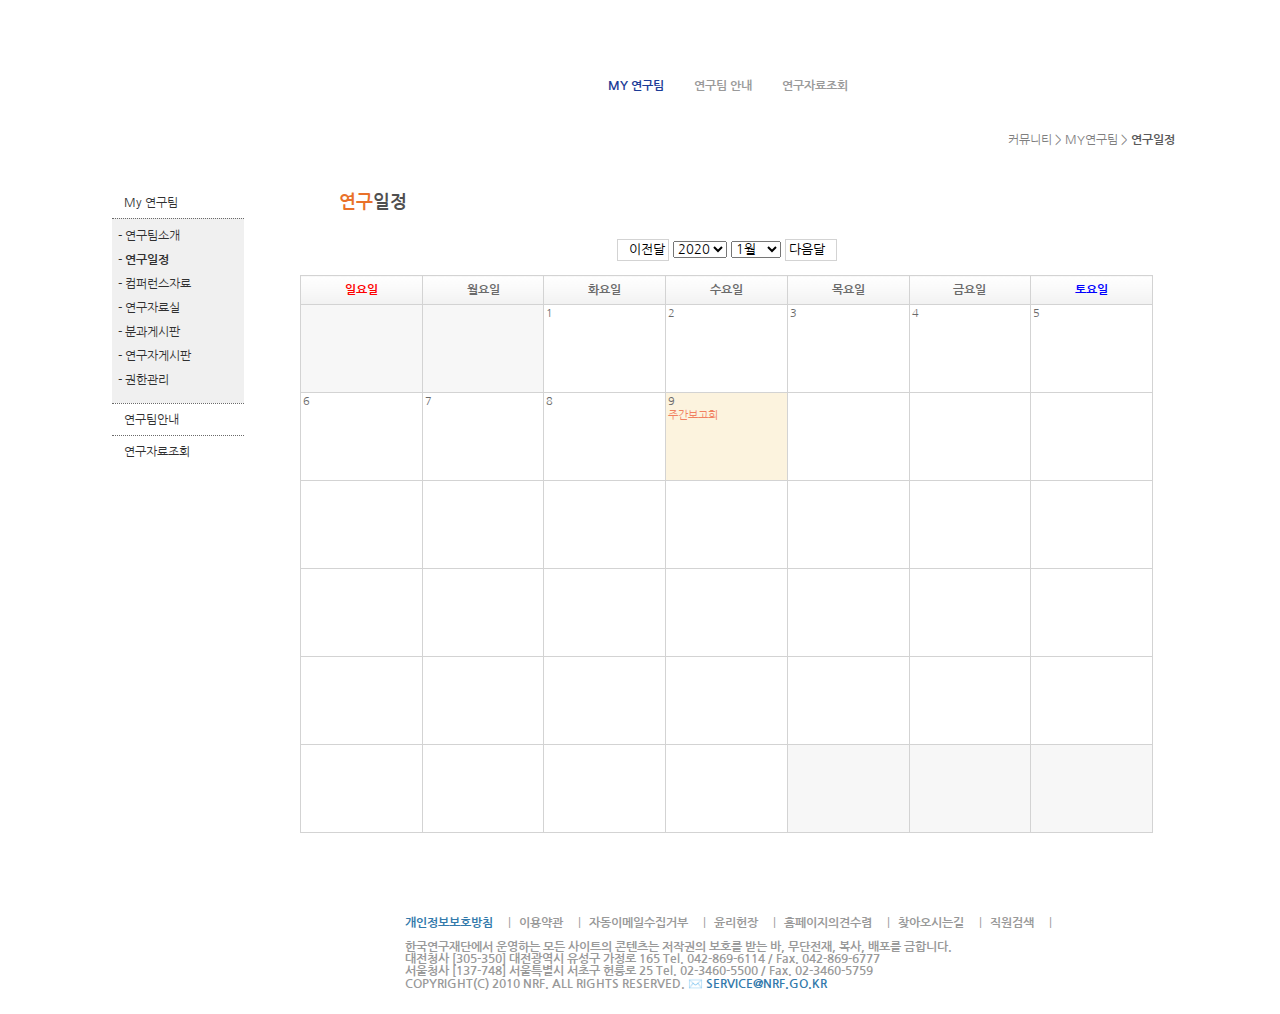
==== commit 97e73130: "left-nav position&padding modified #10" ====
--- a/html/index.html
+++ b/html/index.html
@@ -61,13 +61,13 @@
                             <ul class="left-align-menu">
                                 <li><a href="#">My 연구팀</a>
                                     <ul>
-                                        <li><a href="#">- 연구팀소개</a></li>
-                                        <li><a href="#">- <span>연구일정</span></a></li>
-                                        <li><a href="#">- 컴퍼런스자료</a></li>
-                                        <li><a href="#">- 연구자료실</a></li>
-                                        <li><a href="#">- 분과게시판</a></li>
-                                        <li><a href="#">- 연구자게시판</a></li>
-                                        <li><a href="#">- 권한관리</a></li>
+                                        <li><a href="#" class="left-nav-inner-a">- 연구팀소개</a></li>
+                                        <li><a href="#" class="left-nav-inner-a">- <span>연구일정</span></a></li>
+                                        <li><a href="#" class="left-nav-inner-a">- 컴퍼런스자료</a></li>
+                                        <li><a href="#" class="left-nav-inner-a">- 연구자료실</a></li>
+                                        <li><a href="#" class="left-nav-inner-a">- 분과게시판</a></li>
+                                        <li><a href="#" class="left-nav-inner-a">- 연구자게시판</a></li>
+                                        <li><a href="#" class="left-nav-inner-a">- 권한관리</a></li>
                                     </ul>
                                 </li>
                                 <li><a href="#">연구팀안내</a></li>
--- a/style.css
+++ b/style.css
@@ -8,7 +8,7 @@
 }
 
 body {
-    min-width: 1200px;
+    min-width: 1240px;
     background: url('../assignment4/img/background.png') center top repeat-x;
 }
 
@@ -31,7 +31,8 @@
     display: inline-block;
     vertical-align: middle;
     position: relative;
-    top: 35px;
+    top: 38px;
+    left: 2px;
 
 }
 
@@ -92,11 +93,6 @@
     text-decoration: none;
 }
 
-.left-side-list>a:first-child {
-    padding-left: 20px;
-    padding-right: 35px;
-}
-
 .left-side-list>a:not(:first-child) {
     padding: 0 20px;
     border-left: 1px solid black;
@@ -117,6 +113,7 @@
 
 .rightside-mid {
     background: url('../assignment4/img/rightside-mid.png') 0 0 repeat-x;
+    padding-left: 26px;
 }
 
 .left-side li {
@@ -140,22 +137,27 @@
     padding: 7px;
     position: absolute;
     top: 25px;
-    left: 290px;
+    left: 0;
+    text-align: center;
     z-index: -1;
+    background: url('../assignment4/img/under-bar-middle.png') 0 center repeat-x;
 }
 
 .head-under-menu li{
     display: inline-block;
 }
 
-.under-bar-middle li a {
+.under-bar-a {
     padding: 5px 10px;
     color: #9a9a9a;
     font-weight: bold;
-    font-size: 14px;
-}
-
-.head-under-menu li a span {
+    font-size: 12px;
+    padding-left: 16px;
+}
+
+
+
+.under-bar-a span {
     color: #1c3c97;
 }
 
@@ -168,13 +170,14 @@
     width: 156px;
     position: absolute;
     top: 154px;
+    left: 100px;
     text-align: center;
 }
 
 h2 {
-    font-size: 18px;
+    font-size: 16px;
     padding-top: 6px;
-    padding-bottom: 5px;
+    padding-bottom: 7px;
     margin: 0 auto;
     margin-bottom: -4px;
     color: #ffffff;
@@ -213,7 +216,7 @@
     list-style: none;
     border-top: 1px dotted #6a6a6a;
     background-color: #f0f0f0;
-    padding-top: 10px;
+    padding-top: 5.5px;
     padding-bottom: 10px;
     padding-left: 6px;
     text-align: left;
@@ -230,16 +233,18 @@
     color: #303030;
     text-decoration: none;
     text-align: left;
-    padding: 10px 0 10px 12px;
-}
-
-.left-align-menu>li>ul>li>a {
+    padding: 9px 0 7px 12px;
+    background: url('../assignment4/img/some.png') left center  no-repeat;
+}
+
+.left-nav-inner-a {
     display: inline-block;
     width: 100%;
     color: #303030;
     text-decoration: none;
-    padding: 5px 0;
-}
+    padding: 4.5px 0;
+}
+
 
 .left-align-menu>li>a:hover {
     background-color: #f0f0f0;
@@ -251,10 +256,6 @@
 
 .left-align-menu>li>ul>li>a>span {
     font-weight: bold;
-}
-
-.under-bar-a {
-    padding-right: 16px;
 }
 
 .contents-container {
@@ -412,8 +413,10 @@
 }
 
 .hover-td {
-    padding: 3px;
+    padding: 2px;
     min-height: 87px;
+    min-width: 115px;
+    font-size: 11px;
 }
 
 .hover-td:hover {
@@ -430,6 +433,7 @@
 
 .df-color {
     min-height: 87px;
+    min-width: 115px;
     background-color: #f7f7f7;
 }
 
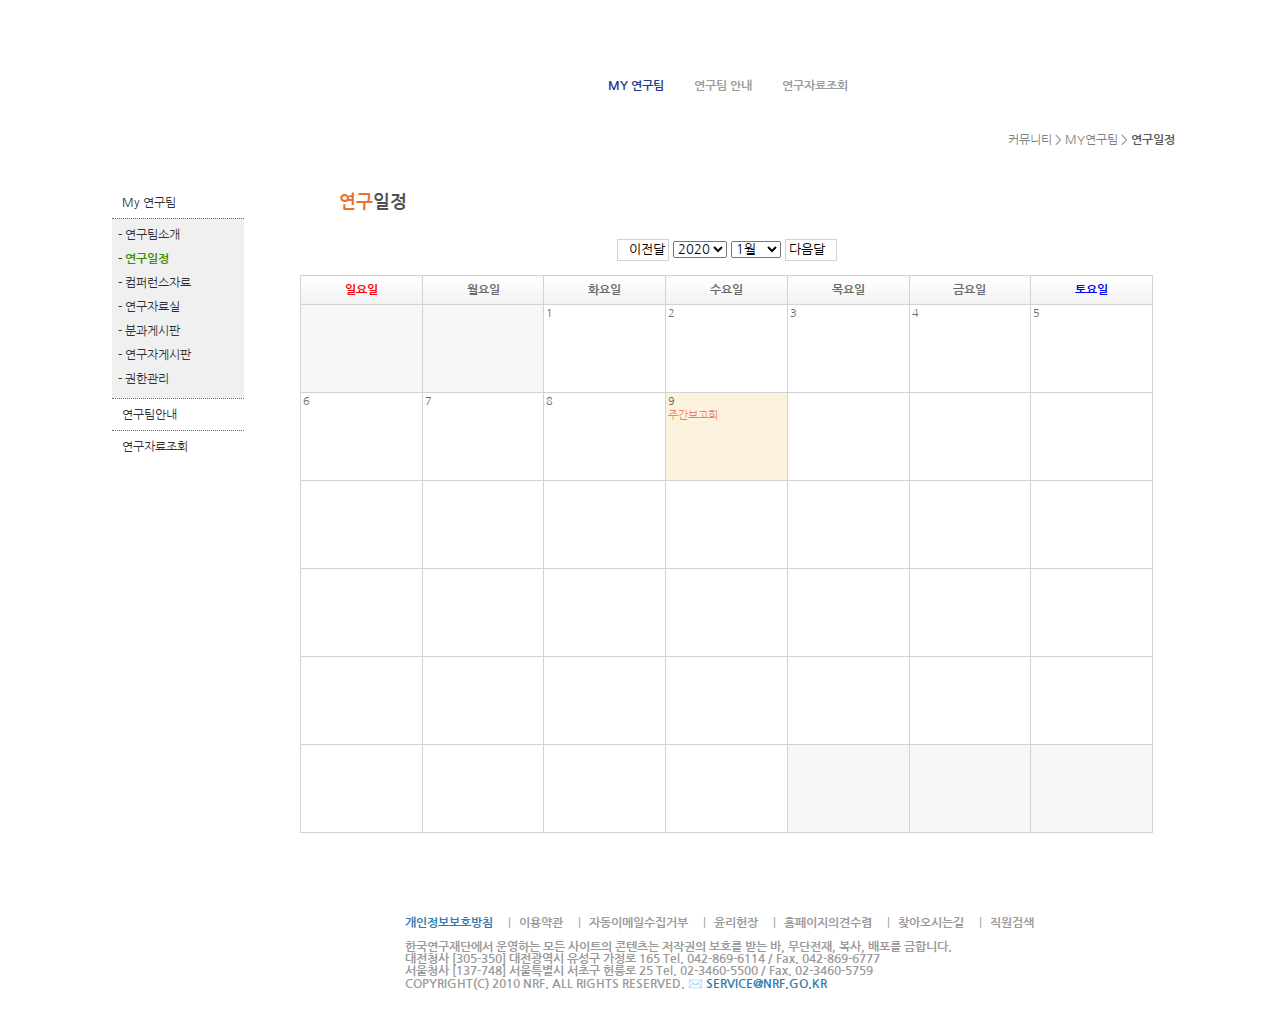
==== commit a022eeae: "add divider & footer position setting #10" ====
--- a/html/index.html
+++ b/html/index.html
@@ -21,10 +21,10 @@
                                 <div class="middle-side-bg">
                                     <div class="head-menu">
                                         <ul class="left-side">
-                                            <li class="left-side-list"><a href="#">연구사업안내</a></li>
-                                            <li class="left-side-list"><a href="#">사업단소개</a></li>
+                                            <li class="left-side-list"><a href="#" class="divider dif-padding-1">연구사업안내</a></li>
+                                            <li class="left-side-list"><a href="#" class="divider dif-padding-2">사업단소개</a></li>
                                             <li class="left-side-list">
-                                                <a href="#">커뮤니티</a>
+                                                <a href="#" class="divider dif-padding-3">커뮤니티</a>
                                                 <div class="under-bar-left">
                                                     <div class="under-bar-right">
                                                         <ul class="under-bar-middle">
@@ -35,13 +35,13 @@
                                                     </div>
                                                 </div>
                                             </li>
-                                            <li class="left-side-list"><a href="#">알림마당</a></li>
+                                            <li class="left-side-list"><a href="#" class="dif-padding-4">알림마당</a></li>
                                         </ul>
                                         <div class="rightside-left">
                                             <ul class="right-side rightside-mid">
                                                 <li><a href="#">• LOGIN</a></li>
                                                 <li><a href="#">• SITEMAP</a></li>
-                                                <li><a href="#">• CONTACTUS</a></li>
+                                                <li><a href="#">• CONTAC US</a></li>
                                             </ul>
                                         </div>
                                     </div>
@@ -59,7 +59,7 @@
                     <div class="side-inner-bottom-bg">
                         <div class="side-inner-middle-bg">
                             <ul class="left-align-menu">
-                                <li><a href="#">My 연구팀</a>
+                                <li><a href="#" class="dif-padding-a">My 연구팀</a>
                                     <ul>
                                         <li><a href="#" class="left-nav-inner-a">- 연구팀소개</a></li>
                                         <li><a href="#" class="left-nav-inner-a">- <span>연구일정</span></a></li>
@@ -70,8 +70,8 @@
                                         <li><a href="#" class="left-nav-inner-a">- 권한관리</a></li>
                                     </ul>
                                 </li>
-                                <li><a href="#">연구팀안내</a></li>
-                                <li><a href="#">연구자료조회</a></li>
+                                <li><a href="#" class="dif-hover-a">연구팀안내</a></li>
+                                <li><a href="#" class="dif-hover-a">연구자료조회</a></li>
                             </ul>
                         </div>
                     </div>
@@ -326,6 +326,7 @@
                     </div>
                 </div>
             </div>
+        </div>
         <footer>
             <div class="footer-right">
                 <div class="footer-list">
@@ -347,6 +348,5 @@
                 <p>COPYRIGHT(C) 2010 NRF. ALL RIGHTS RESERVED. <a href="mailto:SERVICE@NRF.GO.KR">SERVICE@NRF.GO.KR</a></p>
             </div>
         </footer>
-    </div>
-</body>
+    </body>
 </html>--- a/style.css
+++ b/style.css
@@ -73,7 +73,7 @@
 }
 
 .right-side-bg {
-    background: url('../assignment4/img/rightside-right.png') right 0 no-repeat;
+    background: url('../assignment4/img/header/nav-right.png') right 0 no-repeat;
     padding-right: 20px;
 }
 
@@ -87,8 +87,6 @@
 .left-side-list>a {
     display: inline-block;
     font-size: 16px;
-    padding-left: 20px;
-    padding-right: 35px;
     color: #ffffff;
     text-decoration: none;
 }
@@ -104,7 +102,7 @@
 }
 
 .rightside-left {
-    background: url('../assignment4/img/rightside-left.png') left 0 no-repeat;
+    background: url('../assignment4/img/header/rightside-left-side.png') left 0 no-repeat;
     padding-left: 49px;
     position: absolute;
     top: 0;
@@ -112,8 +110,9 @@
 }
 
 .rightside-mid {
-    background: url('../assignment4/img/rightside-mid.png') 0 0 repeat-x;
-    padding-left: 26px;
+    background: url('../assignment4/img/header/rightside-middle.png') 0 0 repeat-x;
+    padding-left: 9px;
+    padding-right: 11px;
 }
 
 .left-side li {
@@ -129,6 +128,26 @@
     padding-right: 10px;
     color: #ffffff;
     letter-spacing: -1px;
+}
+
+.dif-padding-1 {
+    padding: 0 33px 0 18px;
+}
+
+.dif-padding-2 {
+    padding: 0 31px 0 37px;
+}
+
+.dif-padding-3 {
+    padding: 0 33px 0 36px;
+}
+
+.dif-padding-4 {
+    padding-left: 33px;
+}
+
+.divider {
+    background: url('../assignment4/img/header/divider.png') right 0 no-repeat;
 }
 
 .under-bar-middle {
@@ -208,6 +227,14 @@
     list-style: none;
 }
 
+.dif-padding-a {
+    padding: ;
+}
+
+.dif-hover-a:hover {
+    background-color: #f0f0f0;
+}
+
 .left-align-menu>li:not(:last-child) {
     border-bottom: 1px dotted #6a6a6a;
 }
@@ -216,13 +243,13 @@
     list-style: none;
     border-top: 1px dotted #6a6a6a;
     background-color: #f0f0f0;
-    padding-top: 5.5px;
-    padding-bottom: 10px;
+    padding-top: 4.5px;
+    padding-bottom: 6.5px;
     padding-left: 6px;
     text-align: left;
 }
 
-.left-align-menu li>ul>li>a:not(:last-child) {
+.left-nav-inner-a:not(:last-child) {
     display: inline-block;
     padding-bottom: 10px;
 }
@@ -233,7 +260,7 @@
     color: #303030;
     text-decoration: none;
     text-align: left;
-    padding: 9px 0 7px 12px;
+    padding: 9px 0 7px 10px;
     background: url('../assignment4/img/some.png') left center  no-repeat;
 }
 
@@ -245,17 +272,13 @@
     padding: 4.5px 0;
 }
 
-
-.left-align-menu>li>a:hover {
-    background-color: #f0f0f0;
-}
-
-.left-align-menu>li>ul>li>a:hover {
+.left-nav-inner-a:hover {
     background: #ffffff;
 }
 
-.left-align-menu>li>ul>li>a>span {
+.left-nav-inner-a>span {
     font-weight: bold;
+    color: #408d00;
 }
 
 .contents-container {
@@ -478,7 +501,7 @@
     color: #3279ab;
 }
 
-.footer-list li::after {
+.footer-list li:not(:last-child)::after {
     font-weight: lighter;
     padding-left: 15px;
     content: "|";
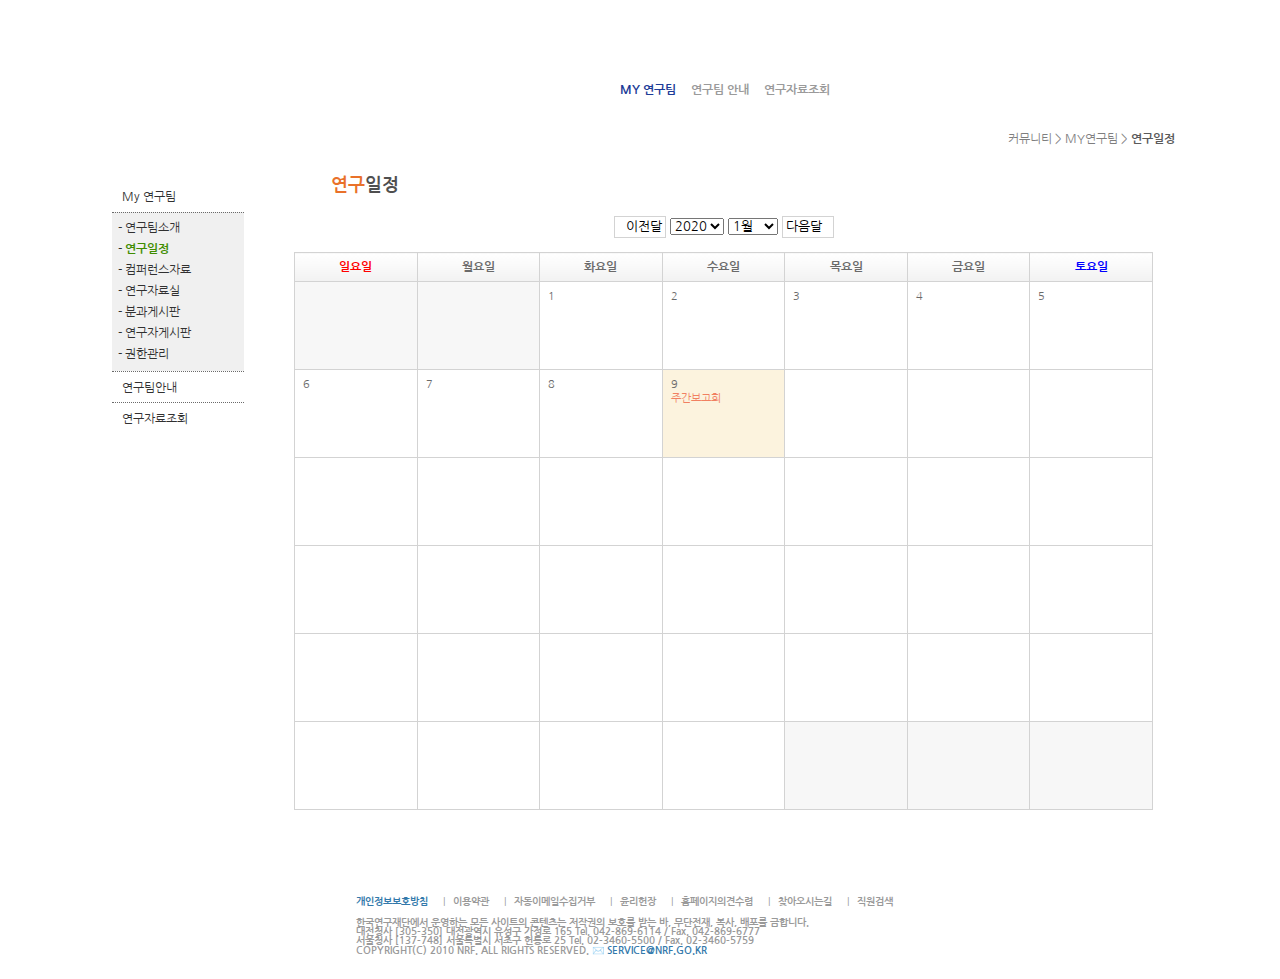
==== commit c447a229: "position setting & detail modifiy #10" ====
--- a/html/index.html
+++ b/html/index.html
@@ -29,8 +29,8 @@
                                                     <div class="under-bar-right">
                                                         <ul class="under-bar-middle">
                                                             <li><a href="#" class="under-bar-a"><span>MY 연구팀</span></a></li>
-                                                            <li><a href="#" class="under-bar-a">연구팀 안내</a></li>
-                                                            <li><a href="#" class="under-bar-a">연구자료조회</a></li>
+                                                            <li><a href="#" class="under-bar-a under-bar-padding">연구팀 안내</a></li>
+                                                            <li><a href="#" class="under-bar-a under-bar-padding">연구자료조회</a></li>
                                                         </ul>
                                                     </div>
                                                 </div>
@@ -130,13 +130,13 @@
                                                         <table class="SSK-table">
                                                             <caption>캘린더</caption>
                                                             <colgroup>
-                                                                <col style="width: 14.28%;">
-                                                                <col style="width: 14.28%;">
-                                                                <col style="width: 14.28%;">
-                                                                <col style="width: 14.28%;">
-                                                                <col style="width: 14.28%;">
-                                                                <col style="width: 14.28%;">
-                                                                <col style="width: 14.28%;">
+                                                                <col style="width: 14.2857142857%;">
+                                                                <col style="width: 14.2857142857%;">
+                                                                <col style="width: 14.2857142857%;">
+                                                                <col style="width: 14.2857142857%;">
+                                                                <col style="width: 14.2857142857%;">
+                                                                <col style="width: 14.2857142857%;">
+                                                                <col style="width: 14.2857142857%;">
                                                             </colgroup>
                                                             <thead>
                                                                 <tr>
@@ -327,7 +327,9 @@
                 </div>
             </div>
         </div>
-        <footer>
+    </div>
+    <footer>
+        <div class="footer-wrap">
             <div class="footer-right">
                 <div class="footer-list">
                     <ul>
@@ -347,6 +349,7 @@
                 </address>
                 <p>COPYRIGHT(C) 2010 NRF. ALL RIGHTS RESERVED. <a href="mailto:SERVICE@NRF.GO.KR">SERVICE@NRF.GO.KR</a></p>
             </div>
-        </footer>
-    </body>
+        </div>
+    </footer>
+</body>
 </html>--- a/style.css
+++ b/style.css
@@ -24,7 +24,7 @@
     vertical-align: middle;
     width: 100%;
     min-width: 990px;
-    margin-bottom: 23px;
+    margin-bottom: 22px;
 }
 
 #top-logo {
@@ -48,7 +48,7 @@
 
 .head-menu-wrap {
     position: relative;
-    top: -31px;
+    top: -27px;
     padding-left: 162px;
     text-align: left;
     z-index: 1;
@@ -135,11 +135,11 @@
 }
 
 .dif-padding-2 {
-    padding: 0 31px 0 37px;
+    padding: 0 25px 0 27px;
 }
 
 .dif-padding-3 {
-    padding: 0 33px 0 36px;
+    padding: 0 23px 0 26px;
 }
 
 .dif-padding-4 {
@@ -159,7 +159,7 @@
     left: 0;
     text-align: center;
     z-index: -1;
-    background: url('../assignment4/img/under-bar-middle.png') 0 center repeat-x;
+    background: url('../assignment4/img/header-under-bar-mid.png') 0 center repeat-x;
 }
 
 .head-under-menu li{
@@ -167,17 +167,21 @@
 }
 
 .under-bar-a {
-    padding: 5px 10px;
     color: #9a9a9a;
     font-weight: bold;
     font-size: 12px;
-    padding-left: 16px;
-}
-
-
+}
+
+.under-bar-padding {
+    padding-left: 11px;
+}
 
 .under-bar-a span {
     color: #1c3c97;
+}
+
+.under-bar-left {
+    background: url('../assignment4/img/header-under-bar-left.png') left center no-repeat;
 }
 
 .side-contents-wrap {
@@ -216,7 +220,7 @@
 }
 
 .side-inner-bottom-bg {
-    padding-bottom: 9px;
+    padding-bottom: 8px;
     background: url('../assignment4/img/aside-inner-bottom-bg.png') center bottom no-repeat;
 }
 
@@ -228,7 +232,11 @@
 }
 
 .dif-padding-a {
-    padding: ;
+    padding: 3px 0 7px 10px;
+}
+
+.dif-hover-a {
+    padding: 9px 0 6px 10px;
 }
 
 .dif-hover-a:hover {
@@ -260,7 +268,6 @@
     color: #303030;
     text-decoration: none;
     text-align: left;
-    padding: 9px 0 7px 10px;
     background: url('../assignment4/img/some.png') left center  no-repeat;
 }
 
@@ -269,7 +276,7 @@
     width: 100%;
     color: #303030;
     text-decoration: none;
-    padding: 4.5px 0;
+    padding: 3px 0;
 }
 
 .left-nav-inner-a:hover {
@@ -282,8 +289,8 @@
 }
 
 .contents-container {
-    padding-left: 173px;
-    margin-bottom: 30px;
+    padding-left: 167px;
+    margin-bottom: 28px;
 }
 
 .top-section {
@@ -293,41 +300,40 @@
 }
 
 .top-left-border {
-    background: url('../assignment4/img/left-top-bg.png') left top no-repeat;
-    padding-top: 16px;
+    background: url('../assignment4/img/bg/top-left-bg-border.jpg') left top no-repeat;
 
 }
 
 .top-right-border {
-
-    background: url('../assignment4/img/top-right-border.png') right top no-repeat;
+    background: url('../assignment4/img/bg/top-right-bg-border.jpg') right top no-repeat;
+    padding: 24px 0 0 0;
 }
 
 .top-border {
-    background: url('../assignment4/img/top-border.png') center 2px repeat-x;
+    background: url('../assignment4/img/bg/top-bg-border.jpg') 0 top repeat-x;
 }
 
 .left-border {
-    background: url('../assignment4/img/left-border.png') 1px center repeat-y;
+    background: url('../assignment4/img/bg/left-bg-border.jpg') left 0 repeat-y;
+    padding-left: 22px;
 }
 
 .right-border {
-    background: url('../assignment4/img/right-border.png') right center repeat-y;
+    background: url('../assignment4/img/bg/right-bg-border.jpg') right 0 repeat-y;
+    padding-right: 22px;
 }
 
 .bottom-left-border {
-
-    background: url('../assignment4/img/bottom-left-bg.png') left bottom no-repeat;
-    padding-bottom: 6px;
+    background: url('../assignment4/img/bg/bottom-left-bg-border.jpg') left bottom no-repeat;
 }
 
 .bottom-right-border {
-
-    background: url('../assignment4/img/bottom-right-border.png') right bottom no-repeat;
+    background: url('../assignment4/img/bg/bottom-right-bg-border.jpg') right bottom no-repeat;
+    padding: 0 0 24px 0;
 }
 
 .bottom-border {
-    background: url('../assignment4/img/bottom-border.png') center bottom repeat-x;
+    background: url('../assignment4/img/bg/bottom-bg-border.jpg') 0 bottom repeat-x;
 }
 
 .position-box {
@@ -338,10 +344,6 @@
 .contents {
     width: 500px;
     height: 500px;
-}
-
-.contents-box {
-    padding: 24px 22px;
 }
 
 .route {
@@ -363,8 +365,8 @@
     height: 24px;;
     font-size: 18px;
     color: #4f4f4f;
-    padding-left: 39px;
-    margin-bottom: 21px;
+    padding-left: 37px;
+    margin-bottom: 15px;
     background: url('../assignment4/img/bullet2.png') 0 0 no-repeat;
 }
 
@@ -436,14 +438,14 @@
 }
 
 .hover-td {
-    padding: 2px;
+    padding: 8px;
     min-height: 87px;
     min-width: 115px;
     font-size: 11px;
 }
 
 .hover-td:hover {
-    border: 2px solid #f09457;
+    border: 1px solid #f09457;
 }
 
 .another-color {
@@ -461,12 +463,17 @@
 }
 
 footer {
+    background: url('../assignment4/img/footer-upper-shadow.png') 0 -34px repeat-x;
+    padding-top: 10px;
+}
+
+.footer-wrap {
     text-align: left;
-    font-size: 12px;
+    font-size: 10px;
     font-weight: bold;
     color: #999999;
     background: url('../assignment4/img/footer-img.png') 0 0 no-repeat;
-    background-position: 120px 10px;
+    background-position: 193px 10px;
 }
 
 .footer-right {
@@ -475,7 +482,7 @@
     margin: 0 auto;
     padding-top: 23px;
     padding-bottom: 23px; 
-    padding-left: 300px;
+    padding-left: 356px;
 }
 
 .footer-right>p>a {
